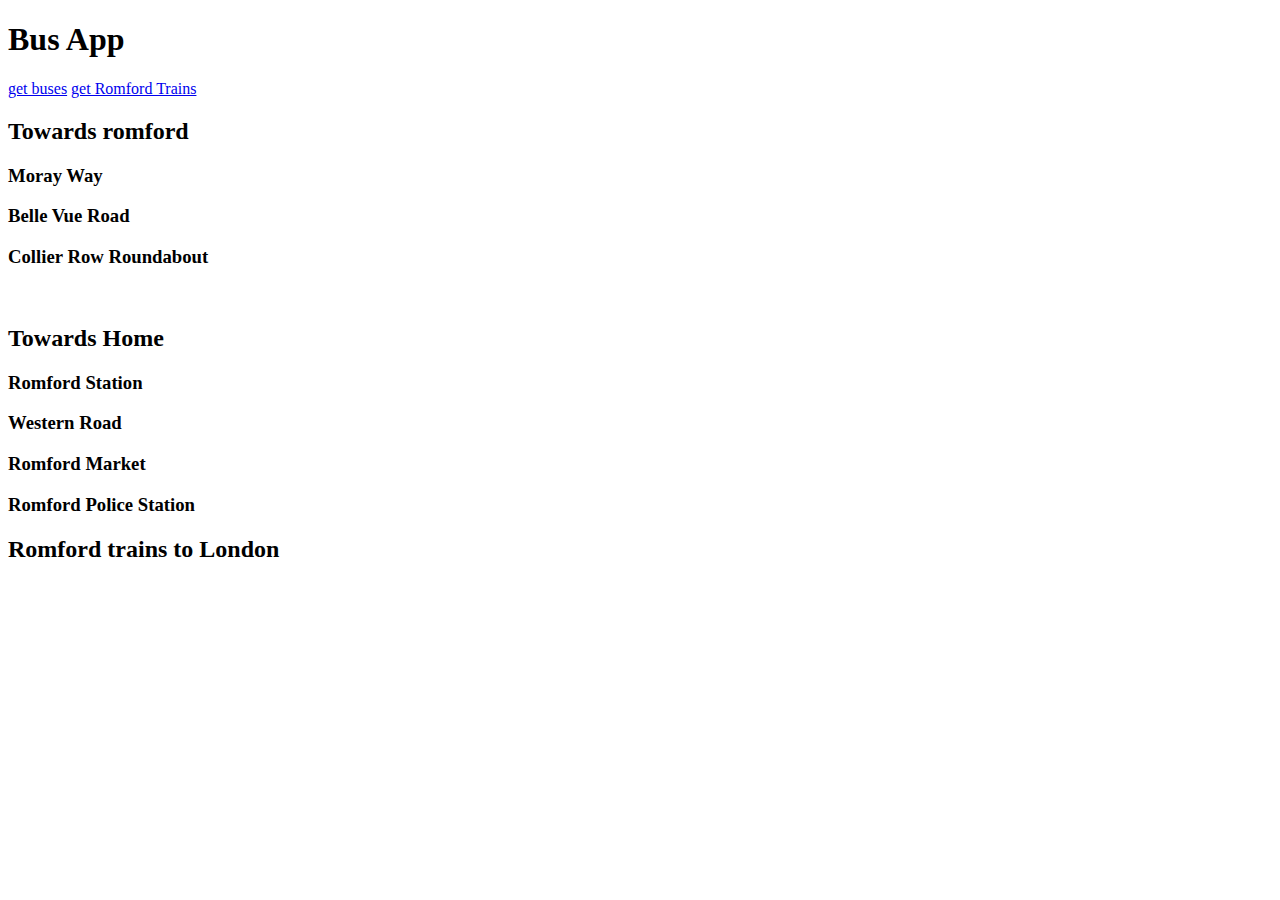
==== src/main/resources/templates/index.html @ 13f96934 "bus times more accurate, tfl train times implemented and lots of improvements" ====
<!DOCTYPE html>
<html xmlns:th="http://www.w3.org/1999/xhtml">

<head>
    <meta charset="utf-8">
    <title>Journal</title>
    <link rel="stylesheet" href="/css/standard.css">
</head>


<body>
<header>
    <h1>Bus App</h1>
</header>

<a class="buttons" href="getBuses">get buses</a>
<a class="buttons" href="getRomfordTrains">get Romford Trains</a>


<h2> Towards romford</h2>

<h3>Moray Way</h3>
<div th:each="bus : ${morayWay}">
    <p th:text="${bus.getInfo}"></p>
</div>

<h3>Belle Vue Road</h3>
<div th:each="bus : ${belleVue}">
    <p th:text="${bus.getInfo}"></p>
</div>

<h3>Collier Row Roundabout</h3>
<div th:each="bus : ${collierRow}">
    <p th:text="${bus.getInfo}"></p>
</div>

<br>
<h2>Towards Home</h2>

<h3>Romford Station</h3>
<div th:each="bus : ${romfordStation}">
    <p th:text="${bus.getInfo}"></p>
</div>

<h3>Western Road</h3>
<div th:each="bus : ${westernRoad}">
    <p th:text="${bus.getInfo}"></p>
</div>

<h3>Romford Market</h3>
<div th:each="bus : ${romfordMarket}">
    <p th:text="${bus.getInfo}"></p>
</div>

<h3>Romford Police Station</h3>
<div th:each="bus : ${romfordPoliceStation}">
    <p th:text="${bus.getInfo}"></p>
</div>

<h2>Romford trains to London</h2>
<div th:each="tflRail : ${romfordTrains}">
    <p th:text="${tflRail.getInfo}"></p>
</div>

</body>
</html>
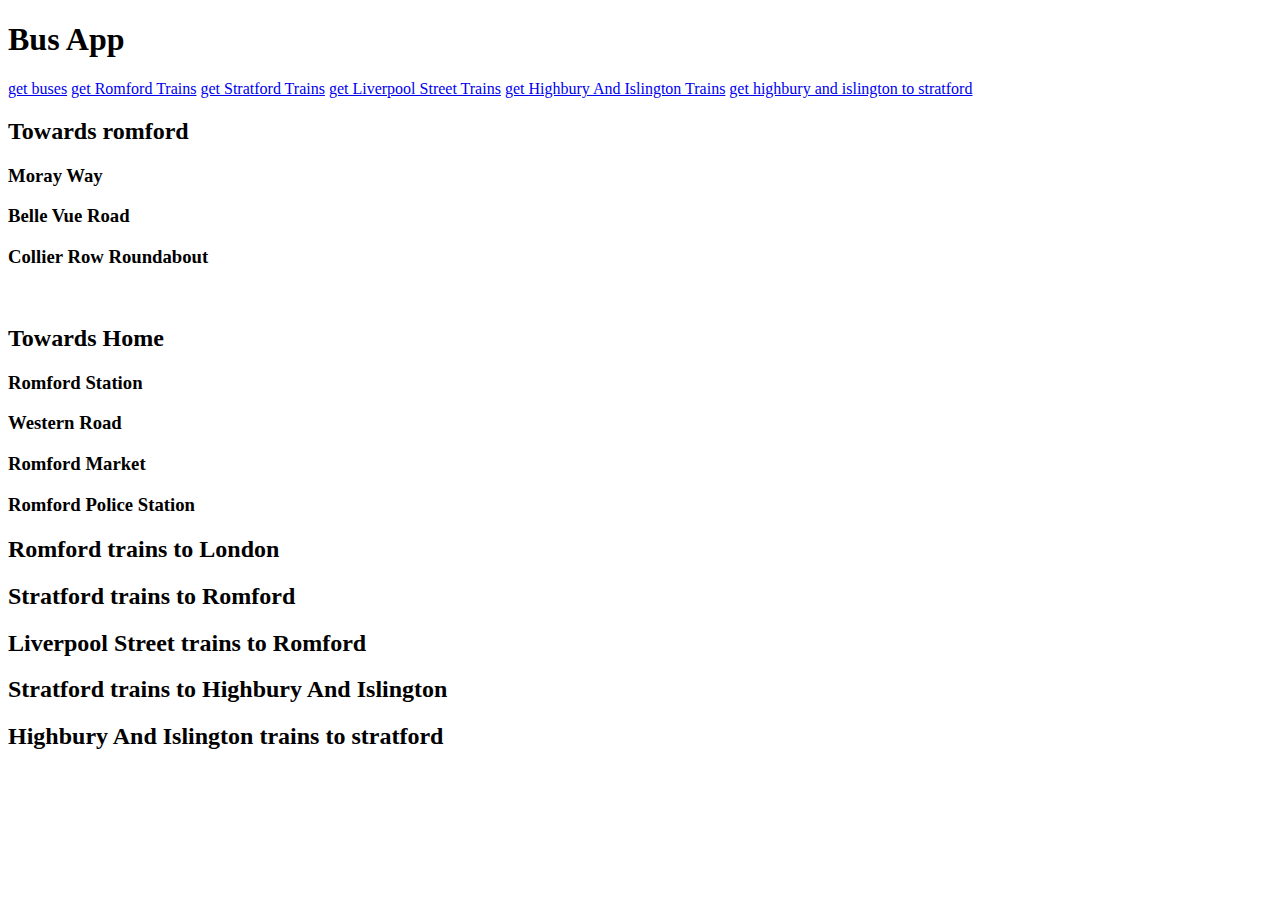
==== commit 36cace16: "overground trains added and refactor/ small bits" ====
--- a/src/main/resources/templates/index.html
+++ b/src/main/resources/templates/index.html
@@ -15,6 +15,10 @@
 
 <a class="buttons" href="getBuses">get buses</a>
 <a class="buttons" href="getRomfordTrains">get Romford Trains</a>
+<a class="buttons" href="getStratfordTrains">get Stratford Trains</a>
+<a class="buttons" href="getLiverpoolStreetTrains">get Liverpool Street Trains</a>
+<a class="buttons" href="getHAITrains">get Highbury And Islington Trains</a>
+<a class="buttons" href="getHAItoStratfordTrains">get highbury and islington to stratford </a>
 
 
 <h2> Towards romford</h2>
@@ -58,9 +62,31 @@
 </div>
 
 <h2>Romford trains to London</h2>
-<div th:each="tflRail : ${romfordTrains}">
-    <p th:text="${tflRail.getInfo}"></p>
+<div th:each="tflRailTrain : ${romfordTrains}">
+    <p th:text="${tflRailTrain.getInfo}"></p>
 </div>
+
+<h2>Stratford trains to Romford</h2>
+<div th:each="tflRailTrain : ${stratfordTrains}">
+    <p th:text="${tflRailTrain.getInfo}"></p>
+</div>
+
+<h2>Liverpool Street trains to Romford</h2>
+<div th:each="tflRailTrain : ${liverpoolStreetTrains}">
+    <p th:text="${tflRailTrain.getInfo}"></p>
+</div>
+
+<h2>Stratford trains to Highbury And Islington</h2>
+<div th:each="tflTrain : ${HAITrains}">
+    <p th:text="${tflTrain.getInfo}"></p>
+</div>
+
+<h2>Highbury And Islington trains to stratford</h2>
+<div th:each="tflTrain : ${HAItoStratfordTrains}">
+    <p th:text="${tflTrain.getInfo}"></p>
+</div>
+
+
 
 </body>
 </html>
